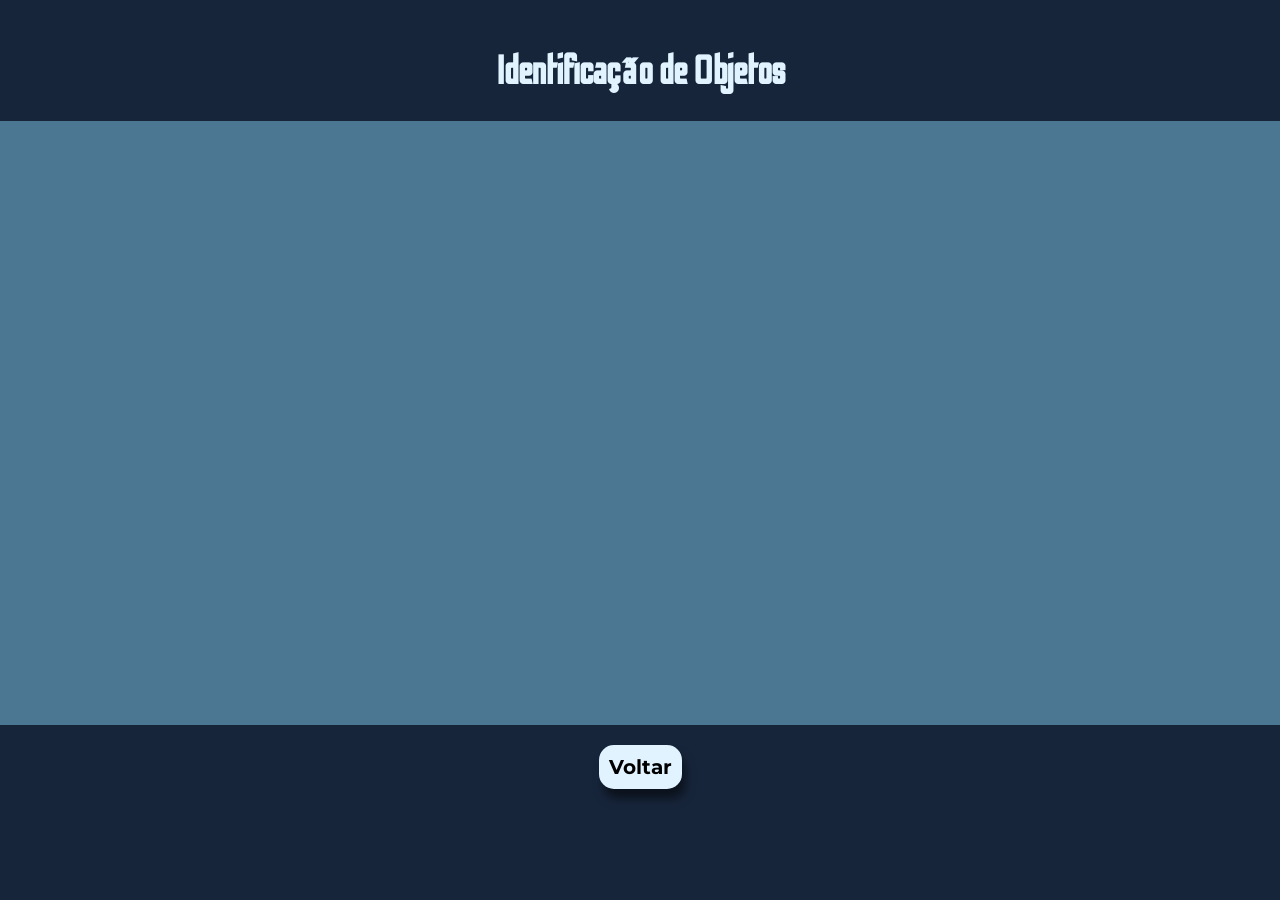
==== index2.html @ e5126dee "Add files via upload" ====
<!DOCTYPE html>
 <html>
    <head>
      <title>site2</title>
      <link rel="stylesheet" href="style.css">
      <meta name="viewport" content="width=device-width, initial-scale=1.0">
    </head>
    <body>
       <header>
           <div class="">
              <h1 class="titulo">Identificação de Objetos </h1>
           </div>
       </header>
       <main>
          <div class="texto">
        
            <video id="video" autoplay playsinline></video>
           
          </div>
                <div class="botao2">  <a href="index.html"> Voltar</a> </div>
       </main>
       <footer>
    
       </footer>
       <script src="script.js"></script>
    
    </body>
 </html>
---- style.css ----
@import url('https://fonts.googleapis.com/css2?family=Alata&display=swap');
@import url("https://fonts.googleapis.com/css2?family=Alata&family=Montserrat:ital,wght@0,100..900;1,100..900&display=swap");
@import url("https://fonts.googleapis.com/css2?family=Odibee+Sans&family=Text+Me+One&display=swap");


.titulo {
    text-align: center;
    font-size: 40px;
    font-family: "Odibee Sans", sans-serif;
    color: #e0f3ff;
    margin-top: 50px;
}

body {
    background-color: rgb(23, 37, 59);
    padding: 0px;
    margin: 0;
}


.footer {
    background-color: #e0f3ff;
    margin-top: 100%;
    padding: 0px;
    padding: 5px;
    text-align: bottom;
    margin-bottom: 0%;
    margin-left: 0px;
    margin-right: 0px;
}

.texto {
    background-color: #4c7792;
    font-family:"Montserrat", sans-serif;
    padding: 30px;
    
    

}

.paragrafo{
    background-color: #e0f3ff;
    padding: 30px;
    border-radius: 20px;
}

.botaotxt {
    font-family:"Montserrat", sans-serif;
    margin-top: 60px;
    text-align: center;
    font-weight: bolder;
    color: aliceblue;
    font-size: 20px;
}
.botao{
    text-align: center;
    justify-content: center;
    width: 100%;
    display: flex;
}
.botao2 {
    margin-top: 20px;
   text-align: center;
   justify-content: center;
    width: 100%;
    display: flex;
    font-family:"Montserrat", sans-serif ;
    font-size: 20px;
    align-items: center;
}




a{
    background-color: #e0f3ff;
    color: black;
    border-radius: 15px;
    padding: 10px;
    font-weight: bolder;
    margin: 20px;
    margin-top: 0px;
    text-decoration: none;
    list-style: none;
    border: #283e4b;
    font-size: 20px;
    text-align: center;
    display: flex;
    font-weight: 40px;
    justify-content: center;
      transition: transform 0.3s ease, color 0.3s ease; 
    box-shadow: 4px 10px 10px rgba(0, 0, 0, 0.5); 
}
a:hover{
    transform: translateY(-5px); 
    background-color: rgb(103, 120, 129);
}
body {
    margin: 0;
    overflow: hidden;
}

#video {
    width: 90vw;
    height: 60vh;
    object-fit: cover;
}
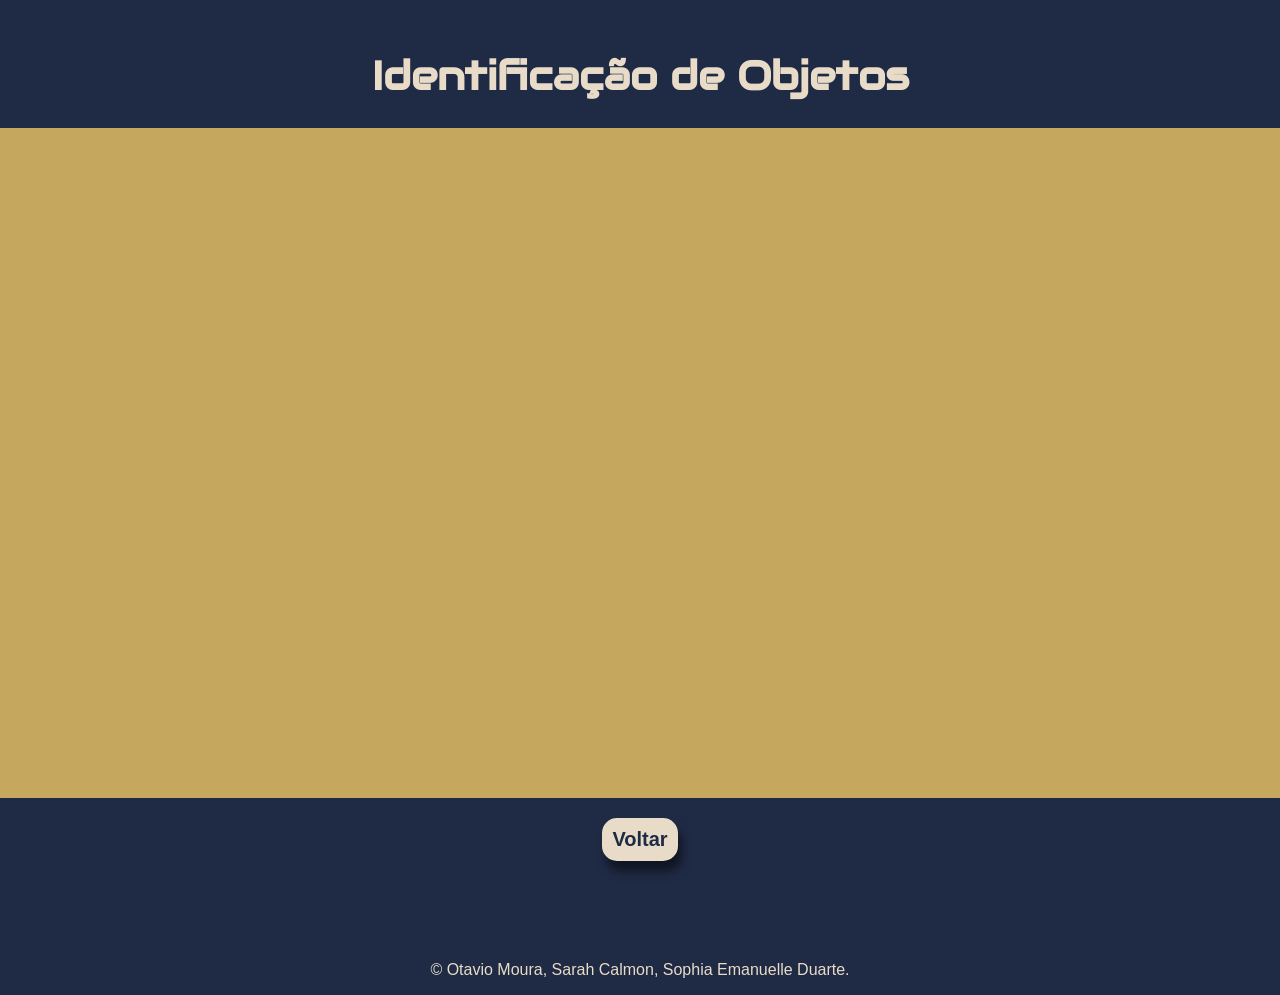
==== commit b03fc61b: "Add files via upload Nova versão do meu projeto" ====
--- a/index2.html
+++ b/index2.html
@@ -18,11 +18,20 @@
            
           </div>
                 <div class="botao2">  <a href="index.html"> Voltar</a> </div>
+          <div class="container-vertical">
+            <canvas width="1280" height="720" id="frames" class="canva"></canvas>
+            <canvas width="1280" height="720" id="frames2" class="canva"></canvas>
+            <canvas width="1280" height="720" id="frames3" class="canva"></canvas>
+            <canvas width="1280" height="720" id="frames4" class="canva"></canvas>
+            <canvas width="1280" height="720" id="frames5" class="canva"></canvas>
+          </div>
        </main>
        <footer>
     
        </footer>
-       <script src="script.js"></script>
+       <script src="camera.js"></script>
+       <script src="capturaFrame.js"></script>
+         <p class="copy">&copy; Otavio Moura, Sarah Calmon, Sophia Emanuelle Duarte. </p>
     
     </body>
  </html>
--- a/style.css
+++ b/style.css
@@ -1,25 +1,28 @@
 @import url('https://fonts.googleapis.com/css2?family=Alata&display=swap');
 @import url("https://fonts.googleapis.com/css2?family=Alata&family=Montserrat:ital,wght@0,100..900;1,100..900&display=swap");
-@import url("https://fonts.googleapis.com/css2?family=Odibee+Sans&family=Text+Me+One&display=swap");
+@import url("https://fonts.googleapis.com/css2?family=Audiowide&family=BBH+Bartle&family=Odibee+Sans&family=Text+Me+One&display=swap");
+@import url("https://fonts.googleapis.com/css2?family=Audiowide&family=BBH+Bartle&family=Odibee+Sans&family=Syncopate:wght@400;700&family=Text+Me+One&display=swap");
+@import url("https://fonts.googleapis.com/css2?family=Audiowide&family=BBH+Bartle&family=Encode+Sans+Expanded:wght@100;200;300;400;500;600;700;800;900&family=Odibee+Sans&family=Syncopate:wght@400;700&family=Text+Me+One&display=swap");
+
 
 
 .titulo {
     text-align: center;
     font-size: 40px;
-    font-family: "Odibee Sans", sans-serif;
-    color: #e0f3ff;
+     font-family: "Audiowide", sans-serif;
+    color: #e8dcc8;
     margin-top: 50px;
 }
 
 body {
-    background-color: rgb(23, 37, 59);
+    background-color: #1F2A44;
     padding: 0px;
     margin: 0;
 }
 
 
 .footer {
-    background-color: #e0f3ff;
+    background-color: #e8dcc8;
     margin-top: 100%;
     padding: 0px;
     padding: 5px;
@@ -30,8 +33,8 @@
 }
 
 .texto {
-    background-color: #4c7792;
-    font-family:"Montserrat", sans-serif;
+    background-color: #c6a75e;
+      font-family: "Encode Sans Expanded", sans-serif;
     padding: 30px;
     
     
@@ -39,25 +42,44 @@
 }
 
 .paragrafo{
-    background-color: #e0f3ff;
     padding: 30px;
     border-radius: 20px;
+     background-color: #e8dcc8;
+     font-family: "Concert One", sans-serif;
+     font-weight: 700;
+     font-style: normal;
 }
+
+.paragrafo1{
+        padding: 30px;
+     border-radius: 20px;
+      margin: 30px;
+     background-color: #e8dcc8;
+      font-family: "Concert One", sans-serif;
+      font-weight: 700;
+      font-style: normal;
+}
+
 
 .botaotxt {
     font-family:"Montserrat", sans-serif;
     margin-top: 60px;
     text-align: center;
     font-weight: bolder;
-    color: aliceblue;
+    background-color:  #e8dcc8;
     font-size: 20px;
 }
 .botao{
     text-align: center;
     justify-content: center;
     width: 100%;
+    margin-top: 40px;
+    color: #e8dcc8;;
     display: flex;
+    
 }
+  
+
 .botao2 {
     margin-top: 20px;
    text-align: center;
@@ -69,12 +91,19 @@
     align-items: center;
 }
 
+.copy{
+    color:  #e8dcc8;
+    font-family: 'Franklin Gothic Medium', 'Arial Narrow', Arial, sans-serif;
+    text-align: center;
+    margin-top: 0px;
+    font-weight: normal;
+}
 
 
 
 a{
-    background-color: #e0f3ff;
-    color: black;
+     color: #1F2A44;
+       background-color:  #e8dcc8;
     border-radius: 15px;
     padding: 10px;
     font-weight: bolder;
@@ -83,6 +112,7 @@
     text-decoration: none;
     list-style: none;
     border: #283e4b;
+    font-family: 'Franklin Gothic Medium', 'Arial Narrow', Arial, sans-serif;
     font-size: 20px;
     text-align: center;
     display: flex;
@@ -97,11 +127,39 @@
 }
 body {
     margin: 0;
-    overflow: hidden;
 }
+
 
 #video {
     width: 90vw;
     height: 60vh;
-    object-fit: cover;
-}+    display: grid;
+    place-items: center;    
+    margin: 0 auto ; 
+    box-sizing: border-box;
+    width: 100% ;
+    max-width: 100%;
+    height: auto;
+}
+
+
+.container-vertical {
+    display: flex;
+    flex-direction: column;  
+    align-items: center;    
+    margin: 20PX;              
+    padding: 20px;          
+    width: 100%;
+    justify-content: center;
+}
+
+.canva {
+    width: 100%;            
+    max-width: 800px;      
+    height: auto;          
+    align-items: center;
+   justify-content: center;
+    display: none;
+    margin: 20px;
+}
+
